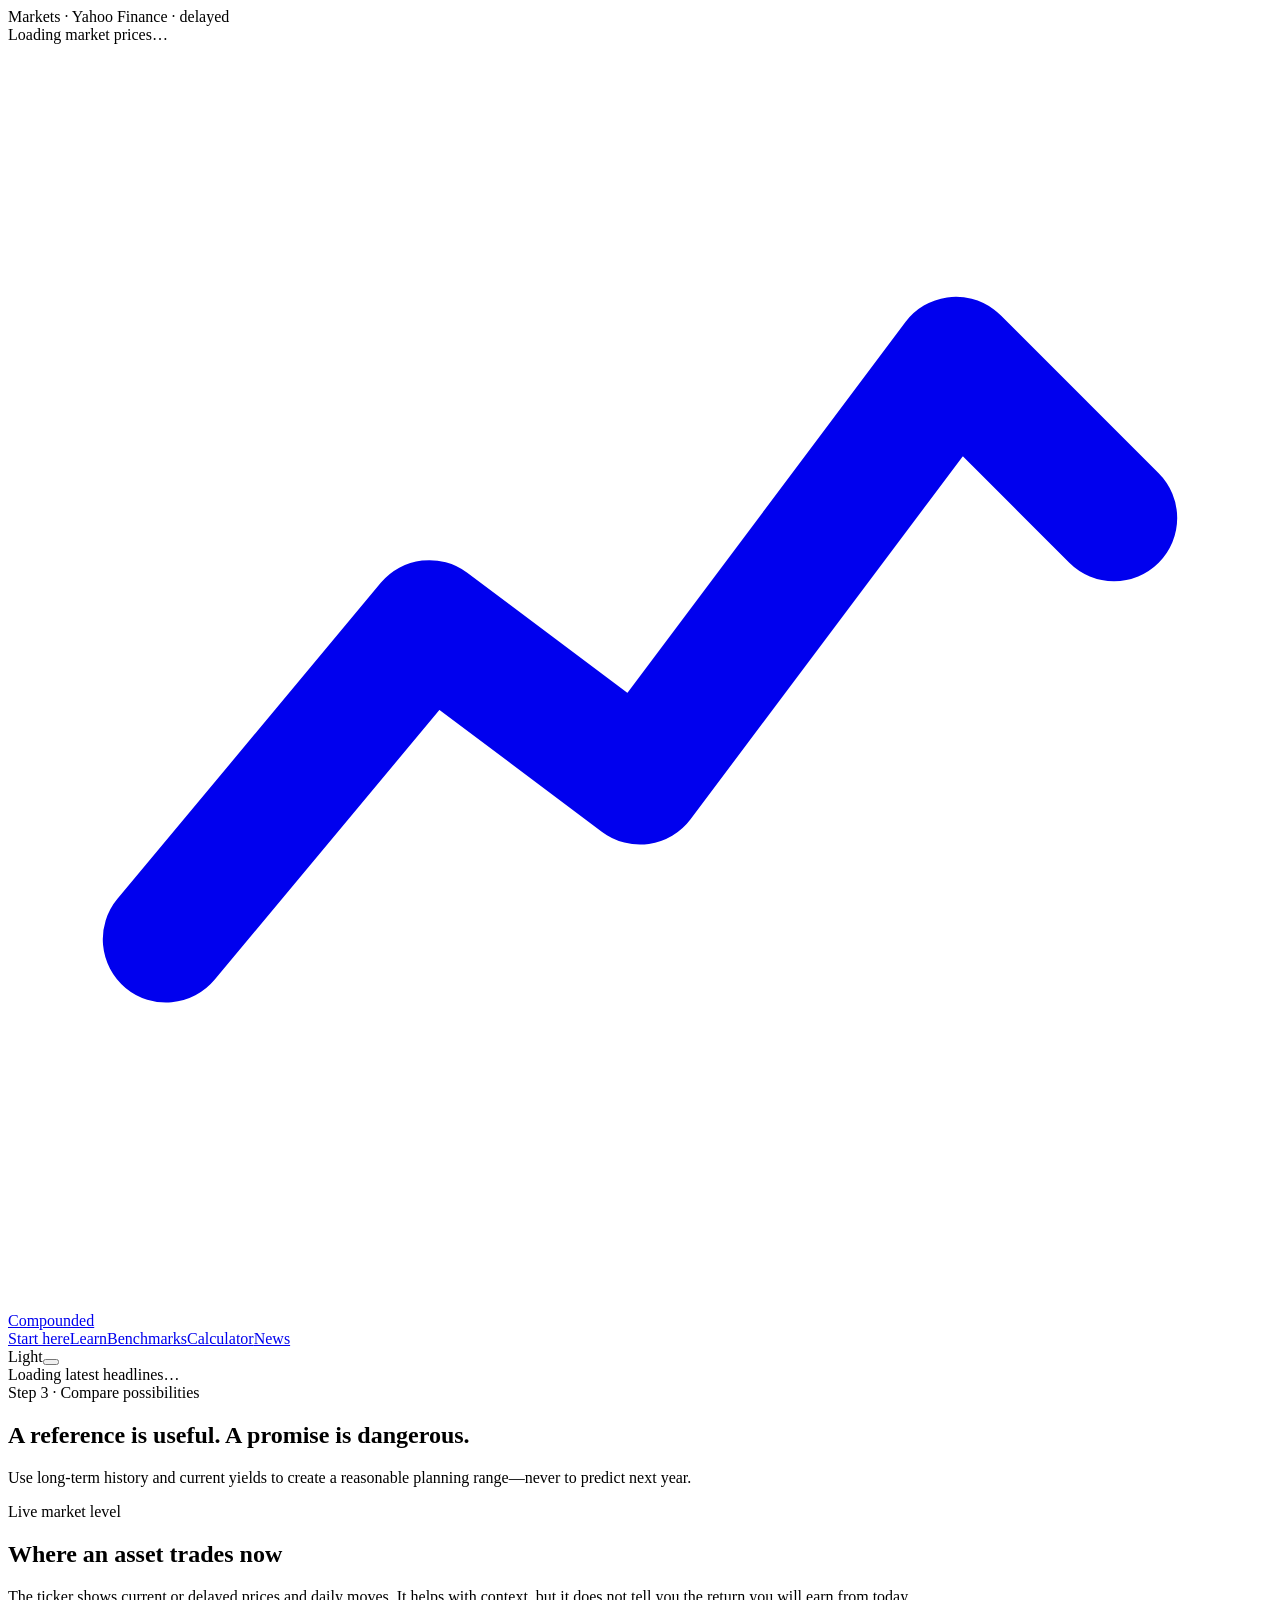
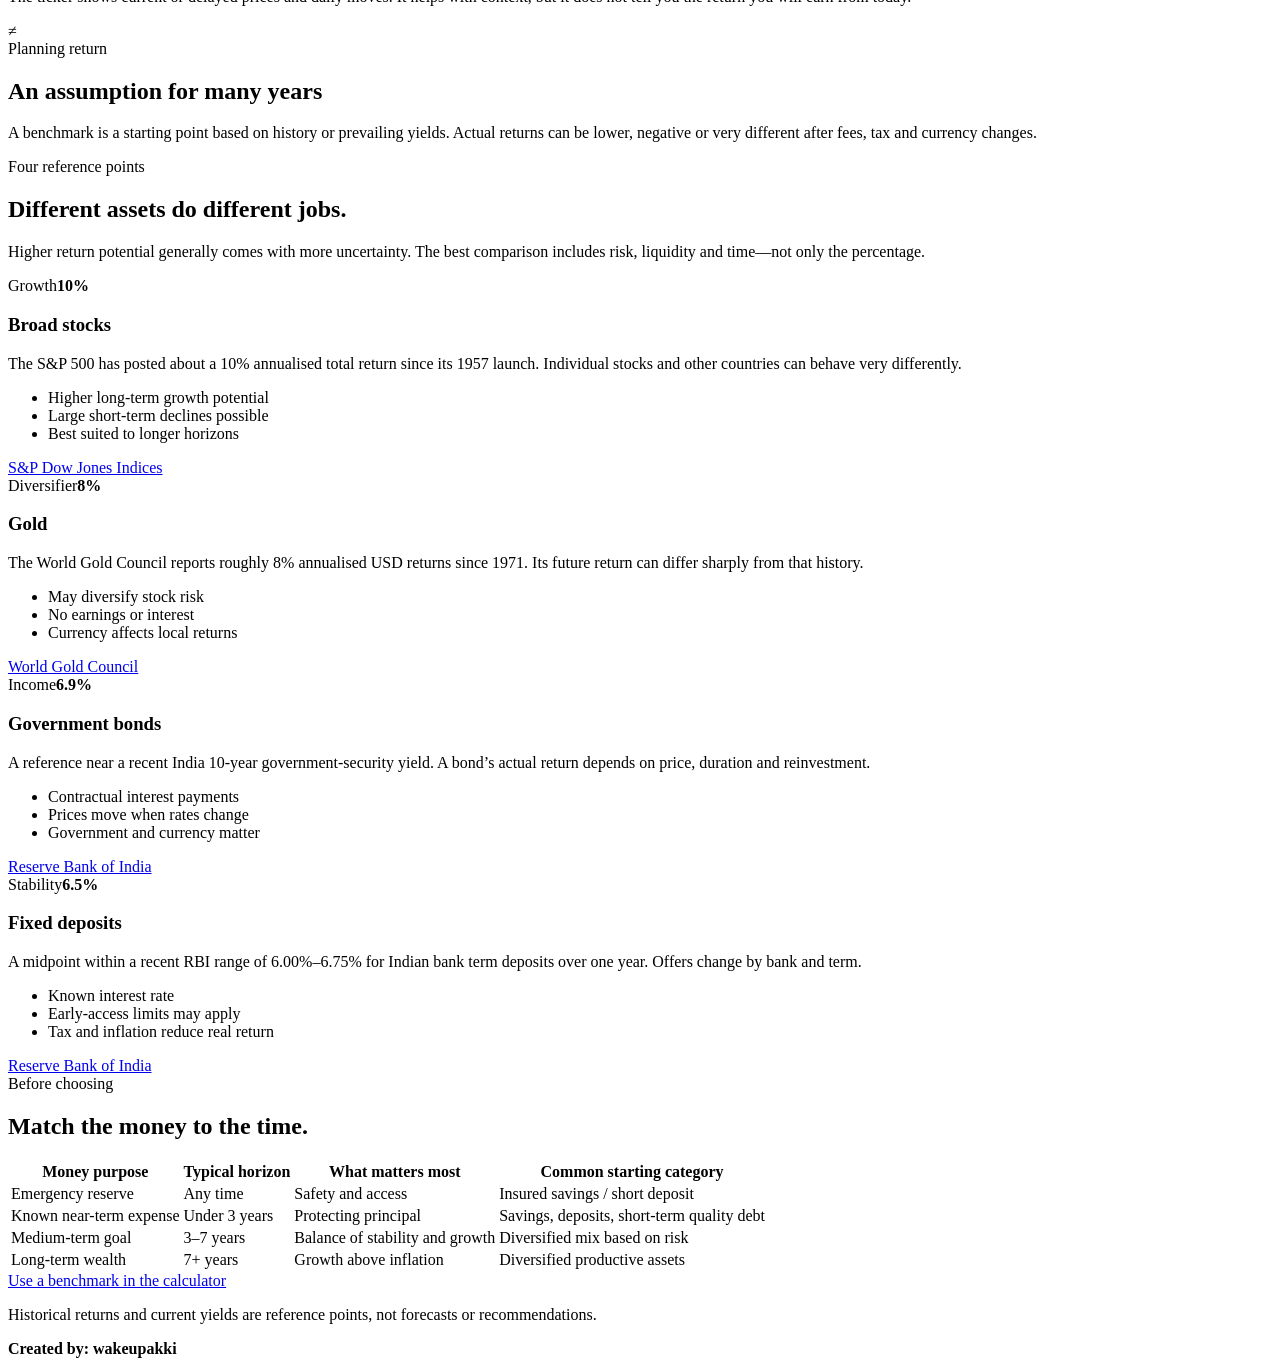
==== public/benchmarks.html @ d50a9f8d "Add files via upload" ====
<!doctype html><html lang="en"><head><meta charset="utf-8"><meta name="viewport" content="width=device-width,initial-scale=1"><meta name="description" content="Beginner-friendly return benchmarks for stocks, gold, bonds and fixed deposits."><title>Benchmarks — Compounded</title><link rel="stylesheet" href="/styles.css"><link rel="stylesheet" href="/adaptive.css"></head><body class="page-benchmarks">
<section class="market-strip" aria-label="Global market prices"><div class="market-source"><span class="market-pulse" aria-hidden="true"></span><span>Markets <span class="source-detail">· Yahoo Finance · delayed</span></span></div><div class="market-viewport"><div class="market-track" id="market-track"><span class="ticker-message">Loading market prices…</span></div></div></section>
<header class="site-header"><a class="brand" href="/index.html"><span class="brand-mark" aria-hidden="true"><svg viewBox="0 0 24 24" fill="none"><path d="M3 17l5-6 4 3 6-8 3 3" stroke="currentColor" stroke-width="2.4" stroke-linecap="round" stroke-linejoin="round"/></svg></span>Compounded</a><nav class="header-nav" aria-label="Main navigation"><a href="/index.html">Start here</a><a href="/learn.html">Learn</a><a class="active" href="/benchmarks.html">Benchmarks</a><a href="/planner.html">Calculator</a><a href="/news.html">News</a></nav><div class="theme-control"><span id="theme-label">Light</span><button class="switch" id="theme-toggle" type="button" role="switch" aria-checked="false" aria-label="Toggle dark mode"><span class="knob"></span></button></div></header>
<div class="mobile-headlines" data-news-rail="mobile"><span>Loading latest headlines…</span></div><aside class="edge-news edge-left" data-news-rail="left"></aside><aside class="edge-news edge-right" data-news-rail="right"></aside>
<main><section class="page-intro"><span class="eyebrow">Step 3 · Compare possibilities</span><h1>A reference is useful. A promise is dangerous.</h1><p>Use long-term history and current yields to create a reasonable planning range—never to predict next year.</p></section>
<section class="benchmark-explainer"><article><span>Live market level</span><h2>Where an asset trades now</h2><p>The ticker shows current or delayed prices and daily moves. It helps with context, but it does not tell you the return you will earn from today.</p></article><div class="versus">≠</div><article><span>Planning return</span><h2>An assumption for many years</h2><p>A benchmark is a starting point based on history or prevailing yields. Actual returns can be lower, negative or very different after fees, tax and currency changes.</p></article></section>
<section class="benchmarks-section benchmark-page-section"><div class="section-title"><span class="eyebrow">Four reference points</span><h2>Different assets do different jobs.</h2><p>Higher return potential generally comes with more uncertainty. The best comparison includes risk, liquidity and time—not only the percentage.</p></div><div class="benchmark-cards">
<article><span class="asset-tag">Growth</span><strong>10%</strong><h3>Broad stocks</h3><p>The S&P 500 has posted about a 10% annualised total return since its 1957 launch. Individual stocks and other countries can behave very differently.</p><ul><li>Higher long-term growth potential</li><li>Large short-term declines possible</li><li>Best suited to longer horizons</li></ul><a href="https://www.spglobal.com/spdji/en/documents/additional-material/sp-500-brochure.pdf" target="_blank" rel="noopener noreferrer">S&P Dow Jones Indices</a></article>
<article><span class="asset-tag">Diversifier</span><strong>8%</strong><h3>Gold</h3><p>The World Gold Council reports roughly 8% annualised USD returns since 1971. Its future return can differ sharply from that history.</p><ul><li>May diversify stock risk</li><li>No earnings or interest</li><li>Currency affects local returns</li></ul><a href="https://www.gold.org/goldhub/research/relevance-of-gold-as-a-strategic-asset-2025/conclusion" target="_blank" rel="noopener noreferrer">World Gold Council</a></article>
<article><span class="asset-tag">Income</span><strong>6.9%</strong><h3>Government bonds</h3><p>A reference near a recent India 10-year government-security yield. A bond’s actual return depends on price, duration and reinvestment.</p><ul><li>Contractual interest payments</li><li>Prices move when rates change</li><li>Government and currency matter</li></ul><a href="https://rbi.org.in/Scripts/BS_NSDPDisplay.aspx?param=4" target="_blank" rel="noopener noreferrer">Reserve Bank of India</a></article>
<article><span class="asset-tag">Stability</span><strong>6.5%</strong><h3>Fixed deposits</h3><p>A midpoint within a recent RBI range of 6.00%–6.75% for Indian bank term deposits over one year. Offers change by bank and term.</p><ul><li>Known interest rate</li><li>Early-access limits may apply</li><li>Tax and inflation reduce real return</li></ul><a href="https://m.rbi.org.in/Scripts/BS_PressReleaseDisplay.aspx?prid=63481" target="_blank" rel="noopener noreferrer">Reserve Bank of India</a></article>
</div></section>
<section class="benchmark-table-section"><div><span class="eyebrow">Before choosing</span><h2>Match the money to the time.</h2></div><div class="table-wrap"><table><thead><tr><th>Money purpose</th><th>Typical horizon</th><th>What matters most</th><th>Common starting category</th></tr></thead><tbody><tr><td>Emergency reserve</td><td>Any time</td><td>Safety and access</td><td>Insured savings / short deposit</td></tr><tr><td>Known near-term expense</td><td>Under 3 years</td><td>Protecting principal</td><td>Savings, deposits, short-term quality debt</td></tr><tr><td>Medium-term goal</td><td>3–7 years</td><td>Balance of stability and growth</td><td>Diversified mix based on risk</td></tr><tr><td>Long-term wealth</td><td>7+ years</td><td>Growth above inflation</td><td>Diversified productive assets</td></tr></tbody></table></div><a class="btn-primary link-button" href="/planner.html">Use a benchmark in the calculator</a></section></main>
<footer><p>Historical returns and current yields are reference points, not forecasts or recommendations.</p><strong>Created by: wakeupakki</strong></footer><script src="/common.js"></script></body></html>
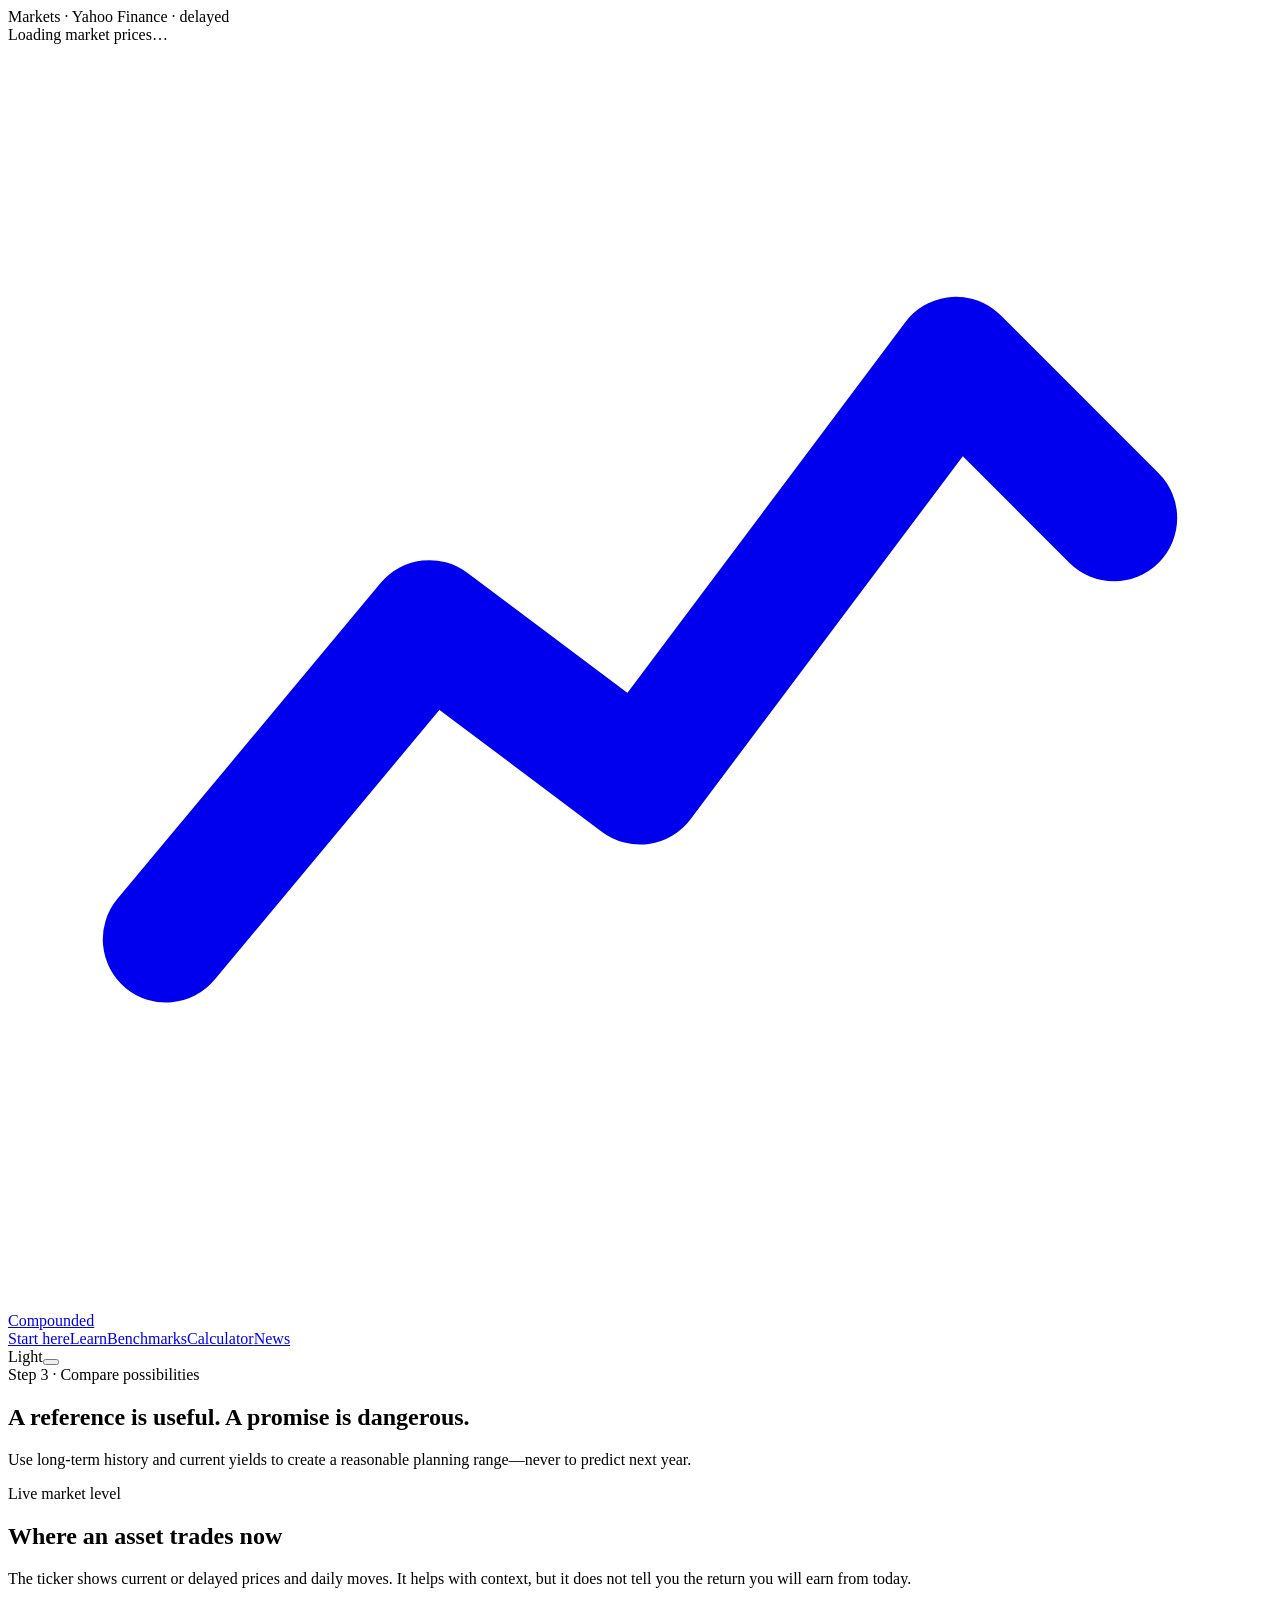
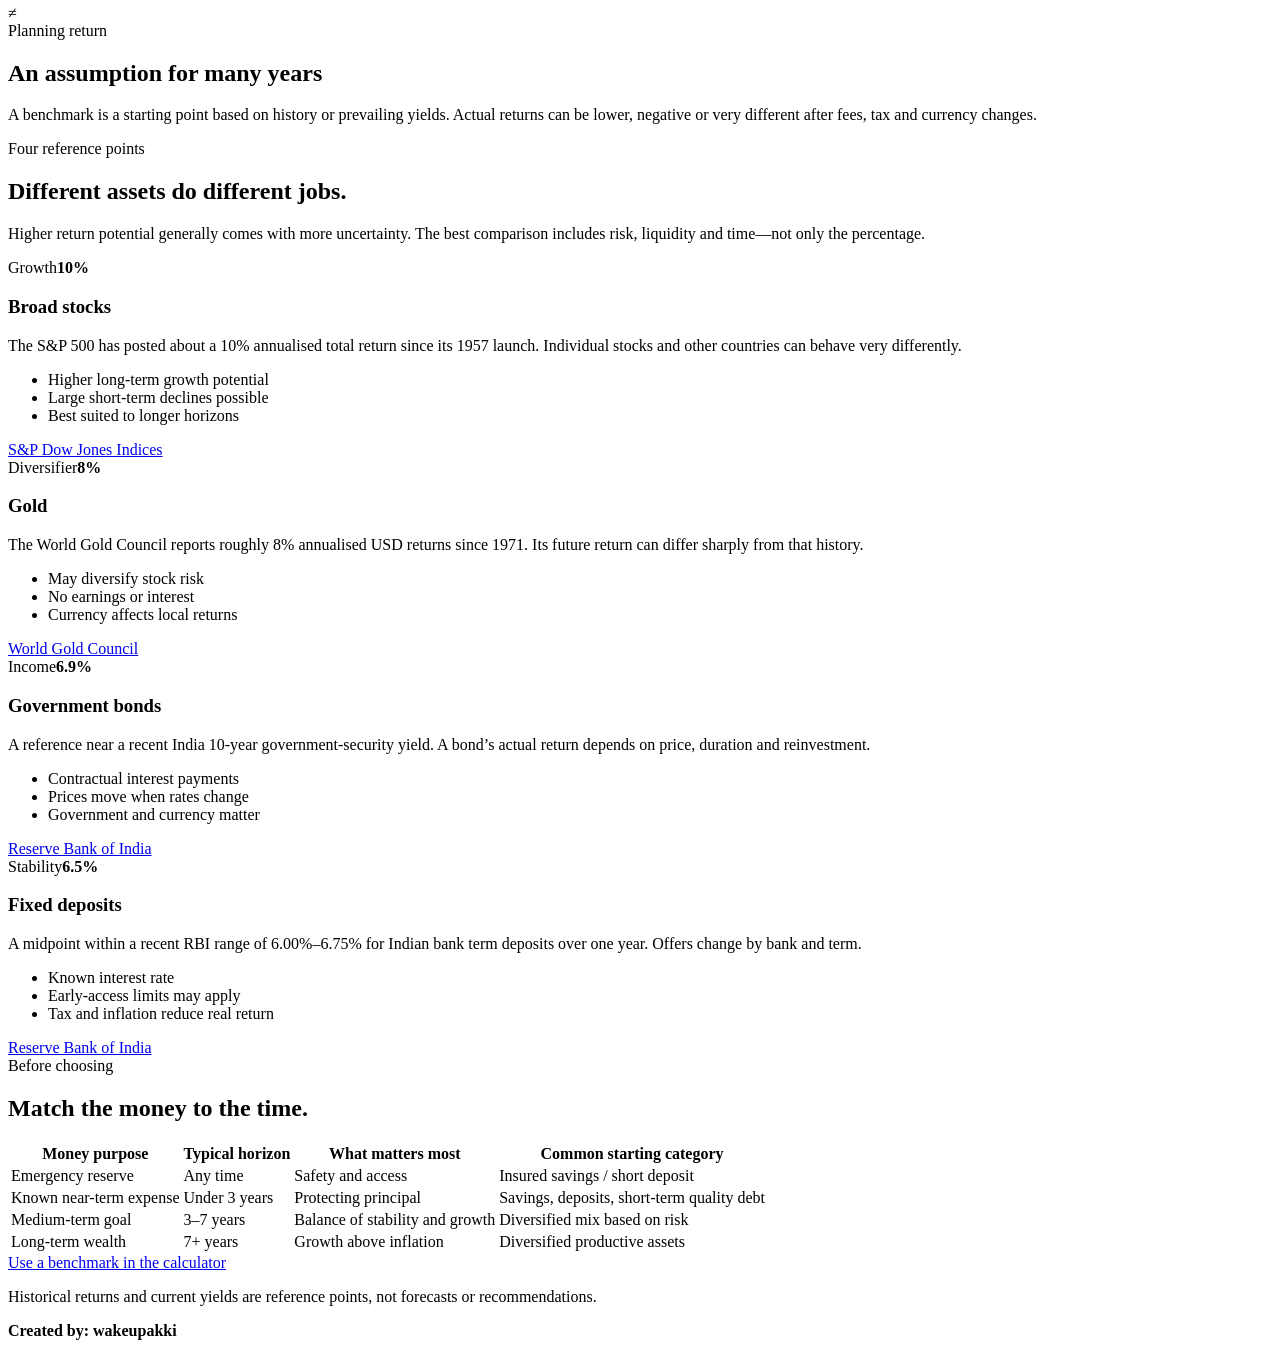
==== commit be6524c4: "Add files via upload" ====
--- a/public/benchmarks.html
+++ b/public/benchmarks.html
@@ -1,7 +1,7 @@
-<!doctype html><html lang="en"><head><meta charset="utf-8"><meta name="viewport" content="width=device-width,initial-scale=1"><meta name="description" content="Beginner-friendly return benchmarks for stocks, gold, bonds and fixed deposits."><title>Benchmarks — Compounded</title><link rel="stylesheet" href="/styles.css"><link rel="stylesheet" href="/adaptive.css"></head><body class="page-benchmarks">
+<!doctype html><html lang="en"><head><meta charset="utf-8"><meta name="viewport" content="width=device-width,initial-scale=1"><meta name="description" content="Beginner-friendly return benchmarks for stocks, gold, bonds and fixed deposits."><title>Benchmarks — Compounded</title><link rel="stylesheet" href="/styles.css"><link rel="stylesheet" href="/adaptive.css"><link rel="icon" href="/favicon.svg" type="image/svg+xml"></head><body class="page-benchmarks">
 <section class="market-strip" aria-label="Global market prices"><div class="market-source"><span class="market-pulse" aria-hidden="true"></span><span>Markets <span class="source-detail">· Yahoo Finance · delayed</span></span></div><div class="market-viewport"><div class="market-track" id="market-track"><span class="ticker-message">Loading market prices…</span></div></div></section>
 <header class="site-header"><a class="brand" href="/index.html"><span class="brand-mark" aria-hidden="true"><svg viewBox="0 0 24 24" fill="none"><path d="M3 17l5-6 4 3 6-8 3 3" stroke="currentColor" stroke-width="2.4" stroke-linecap="round" stroke-linejoin="round"/></svg></span>Compounded</a><nav class="header-nav" aria-label="Main navigation"><a href="/index.html">Start here</a><a href="/learn.html">Learn</a><a class="active" href="/benchmarks.html">Benchmarks</a><a href="/planner.html">Calculator</a><a href="/news.html">News</a></nav><div class="theme-control"><span id="theme-label">Light</span><button class="switch" id="theme-toggle" type="button" role="switch" aria-checked="false" aria-label="Toggle dark mode"><span class="knob"></span></button></div></header>
-<div class="mobile-headlines" data-news-rail="mobile"><span>Loading latest headlines…</span></div><aside class="edge-news edge-left" data-news-rail="left"></aside><aside class="edge-news edge-right" data-news-rail="right"></aside>
+<aside class="edge-news edge-left" data-news-rail="left"></aside><aside class="edge-news edge-right" data-news-rail="right"></aside>
 <main><section class="page-intro"><span class="eyebrow">Step 3 · Compare possibilities</span><h1>A reference is useful. A promise is dangerous.</h1><p>Use long-term history and current yields to create a reasonable planning range—never to predict next year.</p></section>
 <section class="benchmark-explainer"><article><span>Live market level</span><h2>Where an asset trades now</h2><p>The ticker shows current or delayed prices and daily moves. It helps with context, but it does not tell you the return you will earn from today.</p></article><div class="versus">≠</div><article><span>Planning return</span><h2>An assumption for many years</h2><p>A benchmark is a starting point based on history or prevailing yields. Actual returns can be lower, negative or very different after fees, tax and currency changes.</p></article></section>
 <section class="benchmarks-section benchmark-page-section"><div class="section-title"><span class="eyebrow">Four reference points</span><h2>Different assets do different jobs.</h2><p>Higher return potential generally comes with more uncertainty. The best comparison includes risk, liquidity and time—not only the percentage.</p></div><div class="benchmark-cards">
